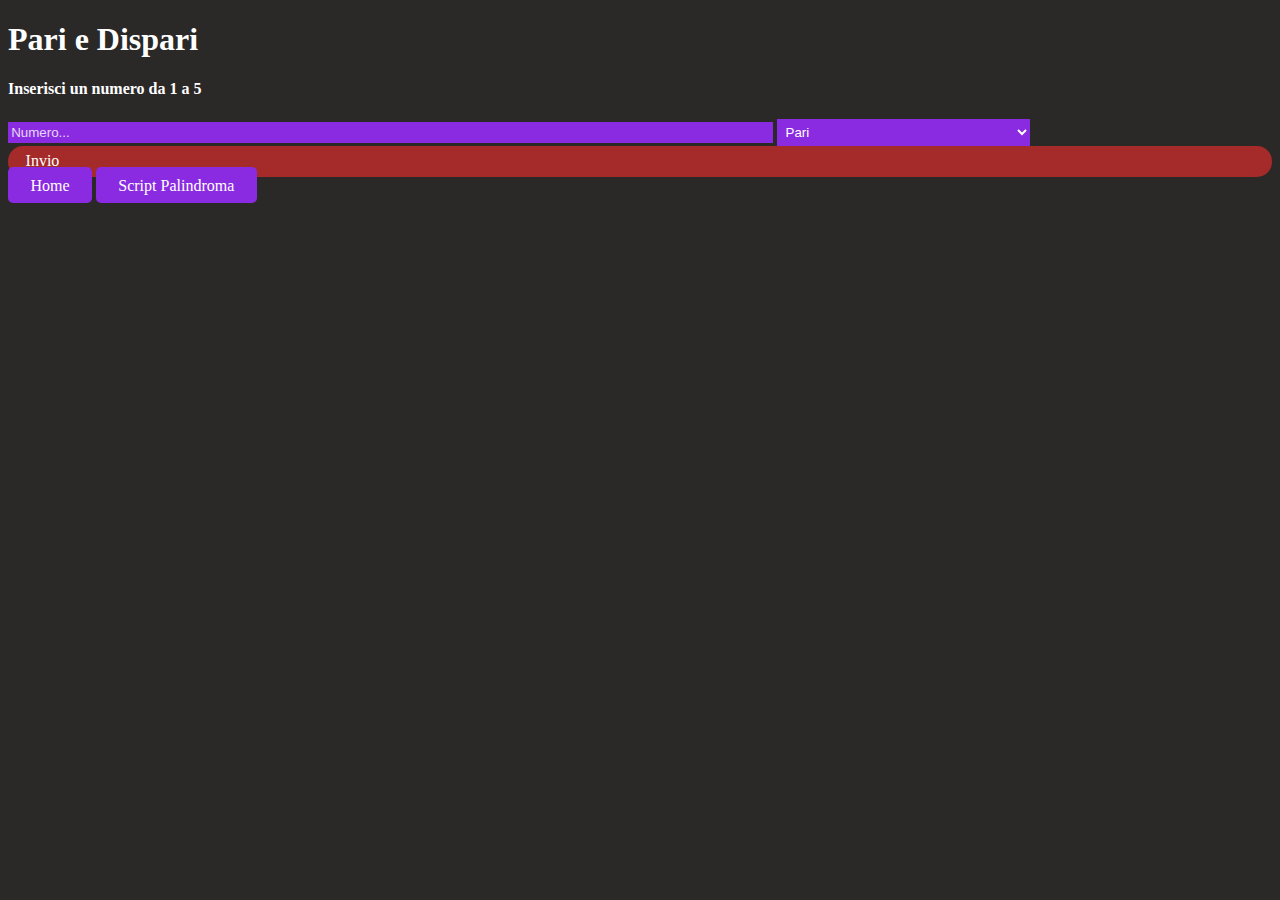
==== pages/pariDispari.html @ 1c5bc783 "completed" ====
<!DOCTYPE html>
<html lang="it">
<head>
    <meta charset="UTF-8">
    <meta http-equiv="X-UA-Compatible" content="IE=edge">
    <meta name="viewport" content="width=device-width, initial-scale=1.0">
    <link rel="stylesheet" href="https://cdn.jsdelivr.net/npm/bootstrap@5.2.3/dist/css/bootstrap.min.css" integrity="sha384-rbsA2VBKQhggwzxH7pPCaAqO46MgnOM80zW1RWuH61DGLwZJEdK2Kadq2F9CUG65" crossorigin="anonymous">
    <link rel="stylesheet" href="../css/style.css">
    <script src="../js/script.js" defer></script>
    <title>Pari e Dispari</title>
</head>
<body>
    
    <div class="container">

        <div class="row">

            <div class="col-12 d-flex flex-column justify-content-center align-items-center">

                <h1 class="pb-5">Pari e Dispari</h1>

                <h4><label for="input-number">Inserisci un numero da 1 a 5</label></h4>

                <div class="d-flex flex-wrap justify-content-center align-items-center gap-4 w-75">

                    <input type="text" id="input-number" placeholder="Numero...">

                    <select id="select">

                        <option value="even" selected="selected">Pari</option>

                        <option value="odd">Dispari</option>

                    </select>

                    <div id="submit-number" class="al-button">Invio</div>

                </div>

                <div class="d-flex flex-wrap justify-content-center align-items-center gap-4 pt-5">

                    <a href="../index.html">Home</a>

                    <a href="./palindroma.html">Script Palindroma</a>

                </div>

            </div>

        </div>

    </div>

</body>
</html>
---- css/style.css ----
body{
    background-color: rgb(43, 40, 40);
    color: white;
}

.row{
    height: 80vh;
}

a{
    background-color: blueviolet;
    color: white;
    padding: 0.6rem 1.4rem;
    text-decoration: none;
    border-radius: 5px;
    transition: transform 300ms;
}

a:hover{
    color: lightgreen;
    transform: scale(1.1);
}

.al-button{
    background-color: brown;
    padding: 0.4rem 1.1rem;
    border-radius: 15px;
    transition: transform 300ms;
}

.al-button:hover{
    cursor: pointer;
    transform: scale(1.1);
}

input[type="text"]{
    width: 100%;
    background-color: blueviolet;
    border: none;
    color: white;
    padding: 0.2rem 0.2rem;
}

::placeholder{
    color: white;
    opacity: 0.8;
}

label:hover{
    cursor: pointer;
}

select{
    width: 30%;
    background-color: blueviolet;
    color: white;
    border: none;
    padding: 0.3rem 0.3rem;
}

@media screen and (min-width: 768px){
    
    input[type="text"]{
        width: 60%;
    }

    select{
        width: 20%;
    }
}
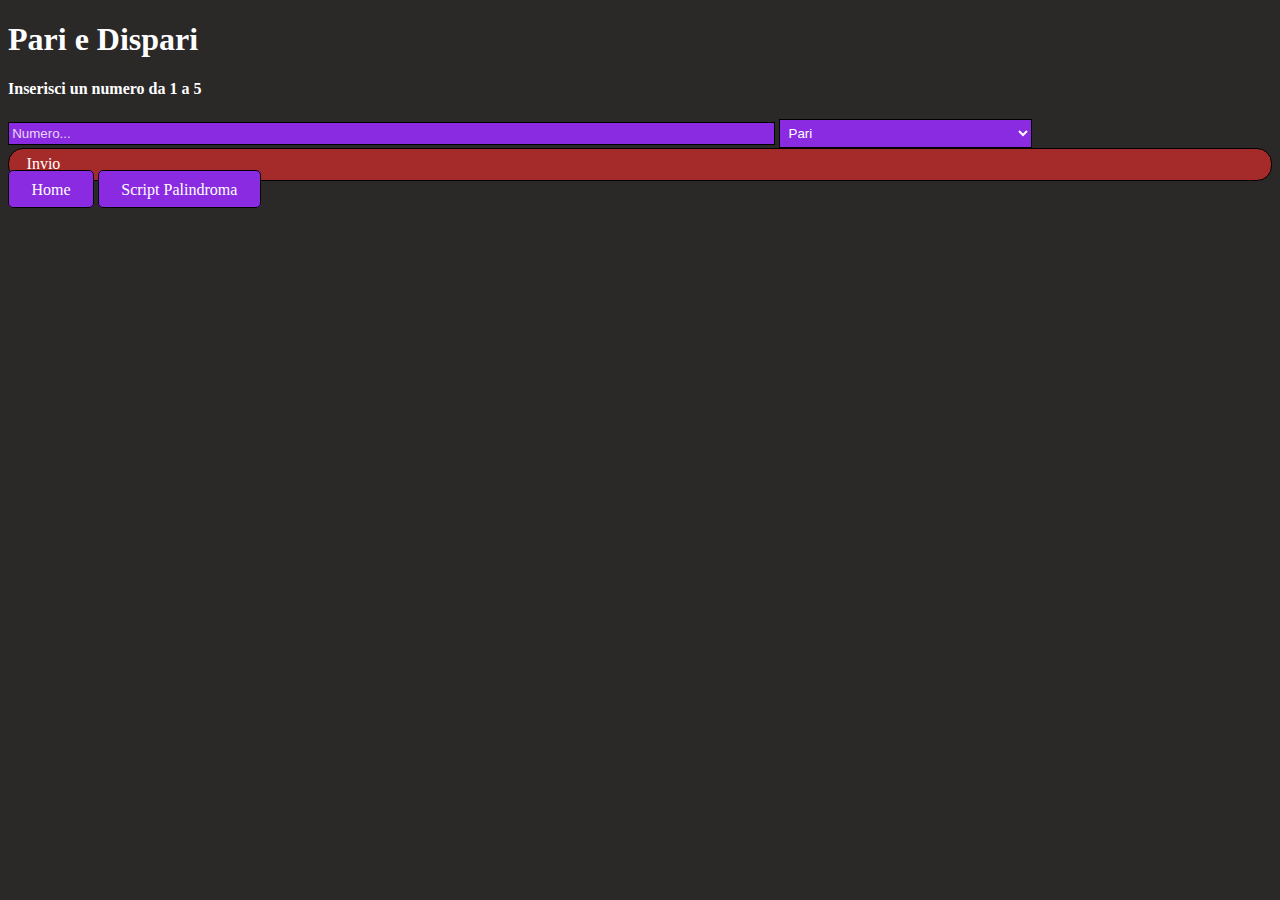
==== commit 44d16624: "removed location.pathfile and added body.id" ====
--- a/pages/pariDispari.html
+++ b/pages/pariDispari.html
@@ -9,7 +9,7 @@
     <script src="../js/script.js" defer></script>
     <title>Pari e Dispari</title>
 </head>
-<body>
+<body id="even-odd">
     
     <div class="container">
 
--- a/css/style.css
+++ b/css/style.css
@@ -12,6 +12,7 @@
     color: white;
     padding: 0.6rem 1.4rem;
     text-decoration: none;
+    border: 1px solid black;
     border-radius: 5px;
     transition: transform 300ms;
 }
@@ -24,6 +25,7 @@
 .al-button{
     background-color: brown;
     padding: 0.4rem 1.1rem;
+    border: 1px solid black;
     border-radius: 15px;
     transition: transform 300ms;
 }
@@ -36,7 +38,7 @@
 input[type="text"]{
     width: 100%;
     background-color: blueviolet;
-    border: none;
+    border: 1px solid black;
     color: white;
     padding: 0.2rem 0.2rem;
 }
@@ -54,7 +56,7 @@
     width: 30%;
     background-color: blueviolet;
     color: white;
-    border: none;
+    border: 1px solid black;
     padding: 0.3rem 0.3rem;
 }
 
